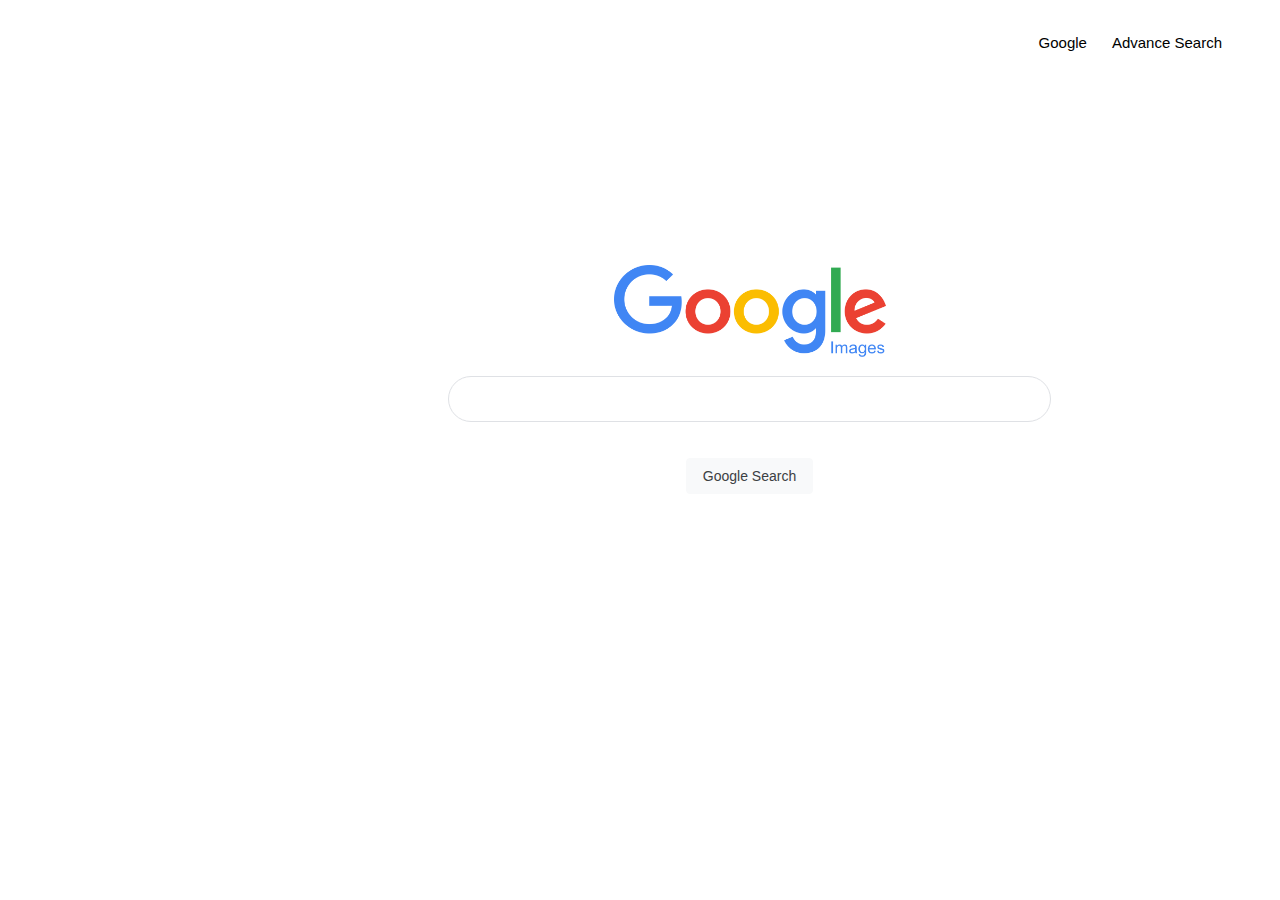
==== images.html @ 93ec738c "Add files via upload" ====
<!DOCTYPE html>
<html lang="en">
<head>
    <meta charset="UTF-8">
    <meta name="viewport" content="width=device-width, initial-scale=1.0">
    <link rel="stylesheet" href="style.css">
    <title>Document</title>
</head>
<body>
    <div class="header">
        <ul class="options">
            <li><a class="option-1" href="index.html">Google</a></li>
            <li><a class="option-1" href="advanced.html">Advance Search</a></li>
        </ul>
    </div>

    <div class="main">
        <div class="img">
         <img src="iamges/img.logo.png" alt="google.com">
        </div> 
         <form action="https://www.google.com/search">
             <input class="search" type="text" name="q">
             <input type="hidden" name="tbm" value="isch">
             <div class="end-btns">
                <input class="sub-btn" type="submit" value="Google Search">
            </div>
            
         </form>
     </div>
</body>
</html>
---- style.css ----
body{
   background-color: rgb(255, 255, 255);
    font-family: Arial, Helvetica, sans-serif;
}
.header > ul {
    display: flex;
    flex-direction: row;
    justify-content: flex-end;
    align-items: center;
   list-style-type: none;
}
.header{
    padding: 10px 50px;
    height: 50px;
}
.header > ul >li {
    margin-left: 25px;
}
.header > ul >li>a{
    font-size: 15px;
    color: rgb(0, 0, 0);
    text-decoration: none;
}
.option-1:hover{
    text-decoration: underline;
}
.main > form{
    display: flex;
    flex-direction: column;
}
.main{
    left: 35%;
    height: 500px;
    display: flex;
    flex-direction: column;
    text-align: center;
    align-items: center;
    justify-content: center;
    position: absolute;
    top: 15%;
}
.main > .img >img {
    width: 272px;
    height: 92px;
    margin-bottom: 15px;
}
.search{

    width: 561px;
    height: 44px;
    border: 1px solid #dfe1e5;
    border-radius:53px ;
    margin-bottom: 25px;
}
.sub-btn{
    background-color: #f8f9fa;
    border: 1px solid #f8f9fa;
    border-radius: 4px;
    color: #3c4043;
    font-family: arial,sans-serif;
    font-size: 14px;
    margin: 11px 4px;
    padding: 0 16px;
    line-height: 27px;
    height: 36px;
    min-width: 54px;
    text-align: center;
    cursor: pointer;
    user-select: none;
}


.lucky-btn{
    background-color: #f8f9fa;
    border: 1px solid #f8f9fa;
    border-radius: 4px;
    color: #3c4043;
    font-family: arial,sans-serif;
    font-size: 14px;
    margin: 11px 4px;
    padding: 0 16px;
    line-height: 27px;
    height: 36px;
    min-width: 54px;
    text-align: center;
    cursor: pointer;
    user-select: none;
    width: 140px;
}
.sub-btn:hover{
    box-shadow: 0px 0px 5px 0px rgba(31,31,31,0.6);
    -webkit-box-shadow: 0px 0px 5px 0px rgba(31,31,31,0.6);
    -moz-box-shadow: 0px 0px 5px 0px rgba(31,31,31,0.6);
}
.lucky-btn:hover{
    box-shadow: 0px 0px 5px 0px rgba(31,31,31,0.6);
    -webkit-box-shadow: 0px 0px 5px 0px rgba(31,31,31,0.6);
    -moz-box-shadow: 0px 0px 5px 0px rgba(31,31,31,0.6);
}
.search:hover{
    box-shadow: 0px 0px 5px 0px rgba(31,31,31,0.6);
    -webkit-box-shadow: 0px 0px 5px 0px rgba(31,31,31,0.6);
    -moz-box-shadow: 0px 0px 5px 0px rgba(31,31,31,0.6);
}
input {
    padding: 0px 20px;
    font-size: 18px;
}
.advance-img{
    width: 86px;
    height: 24px;
    padding: 0px 0px 0px 12px;
    display: flex;
    align-items: center;
}
.advance-img >img{
    width: 74px;
    height: 24px;
}
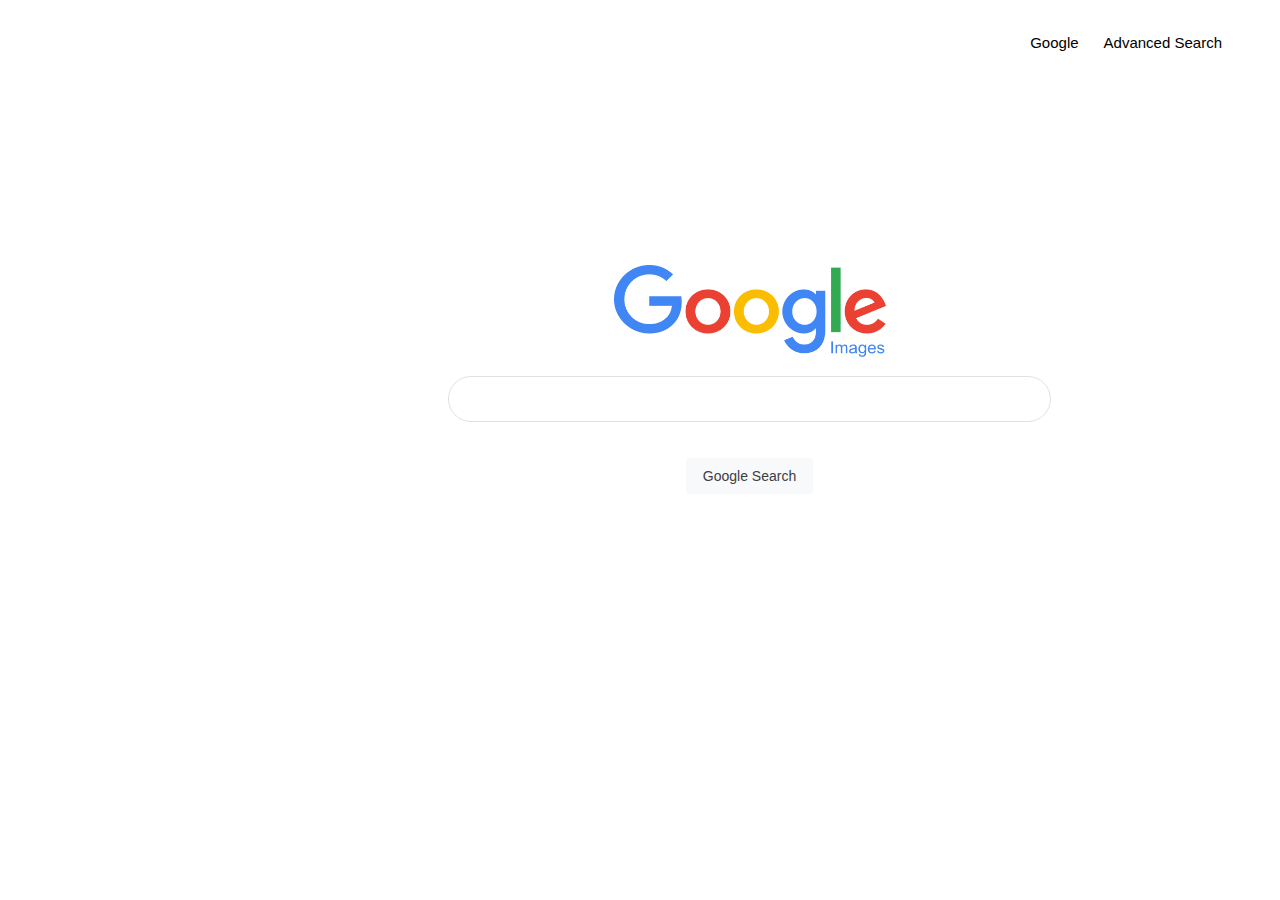
==== commit 20ca9c66: "Update images.html" ====
--- a/images.html
+++ b/images.html
@@ -10,7 +10,7 @@
     <div class="header">
         <ul class="options">
             <li><a class="option-1" href="index.html">Google</a></li>
-            <li><a class="option-1" href="advanced.html">Advance Search</a></li>
+            <li><a class="option-1" href="advanced.html">Advanced Search</a></li>
         </ul>
     </div>
 
@@ -28,4 +28,4 @@
          </form>
      </div>
 </body>
-</html>+</html>
